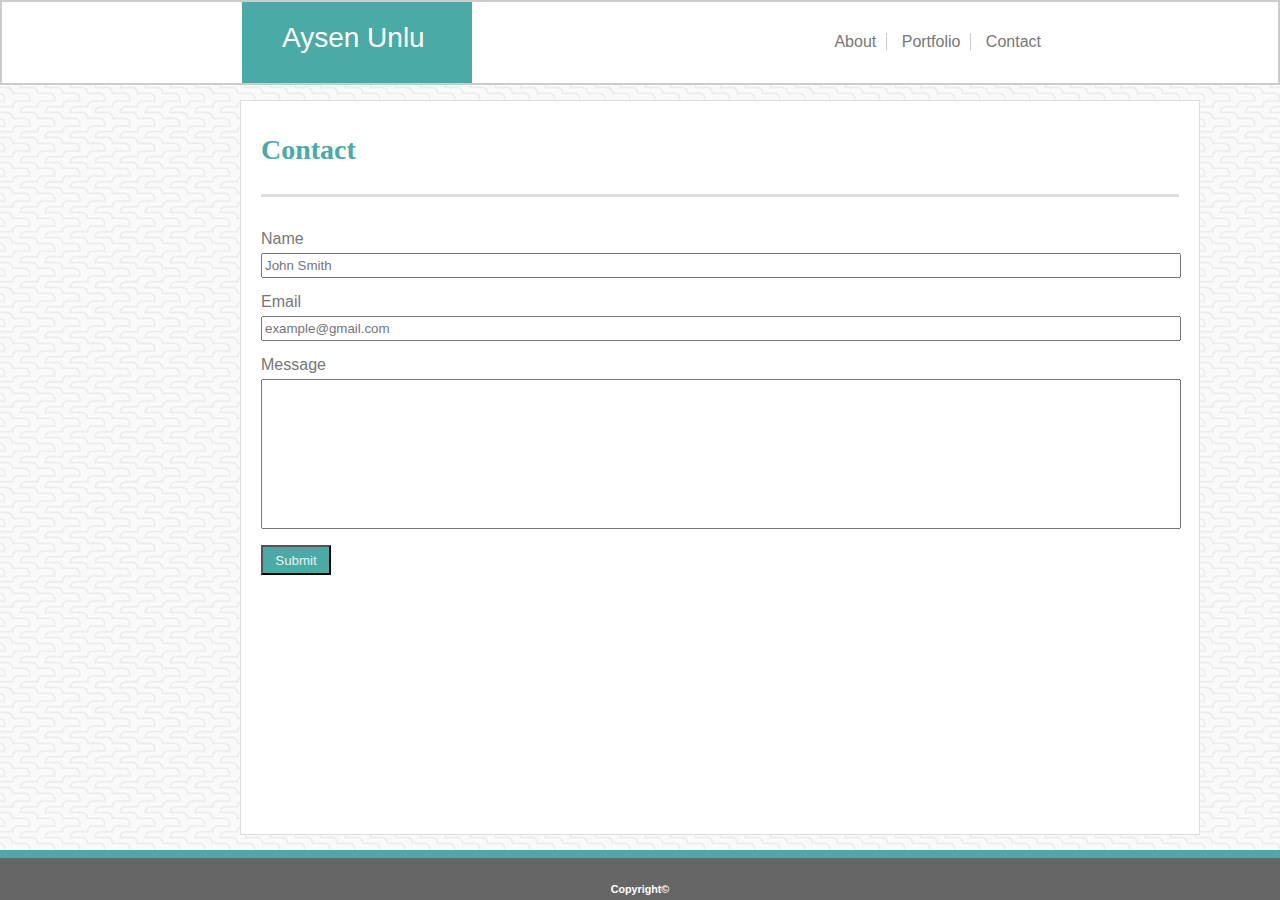
==== contact.html @ 58a81051 "first commit for Portfolio" ====
<!DOCTYPE html>
<html lang="en">
<head>
    <head>
        <meta charset="utf-8">
        <title>Contact Information</title>
        <link rel="stylesheet" type="text/css" href="assets/css/style.css">
    </head>
</head>
<body>
    <header class="navigation">
        <div id="logo">
            Aysen Unlu
        </div>
        <ul>
            <li><a href="index.html">About</a></li>
            <li><a href="portfolio.html">Portfolio</a></li>
            <li><a href="contact.html">Contact</a></li>
        </ul>
    </header>
    <div class="wrapper">
         <section>
             <h2>Contact</h2>
             <hr>
             <form id="form">
                 <br>
                 <label for="name" form="form" class="UserInput">Name</label><br>
                 <input type="text" class="UserInput" id="name" placeholder="John Smith"><br>
                 <label for="email" form="form" class="UserInput">Email</label><br>
                 <input type="text" class="UserInput" id="email" placeholder="example@gmail.com"><br>
                 <label for="message" form="form" class="UserInput">Message</label><br>
                 <input type="textbox"class="UserInput" id="message"><br>
                 <input type="submit" value="Submit" class="UserInput" id="button">
            </form>
        </section>
    </div> 
    <footer>
        <h6>Copyright&#169;</h6>
     </footer>
    
</body>
</html>
---- assets/css/style.css ----
*{
    box-sizing:border-box;
}
body{
    margin:0;
    padding:0;
    font-family: "Arial", "Helvetica Neue", Helvetica, sans-serif;
    color:#777777;
   
}
header{
    position:relative;
    background-color:#ffffff;
    border:2px solid #cccccc;
    overflow:auto;
    margin-bottom:0;
    height:85px;
    z-index:1;
   
}
h2,h3{
    color:#4aaaa5;
    font-family:"Georgia", Times, "Time New Roman", serif;
    padding:10px 5px 5px 20px;
    font-size:28px;

}
hr{
    height:3px;
    color:#dddddd;
    background-color:#dddddd;
    border:none;
    margin-left:20px;
    margin-right:20px;
    margin-bottom:15px;
}
section{
    position:absolute;
    top:150px;
    bottom:15px;
    left:240px;
    clear:both;
    width:960px;
    background-color:#ffffff;
    border:1px solid #dddddd;
    overflow:auto;

}
a{
    text-decoration:none;
    color:#777777;
}

ul{
    position:absolute;
    right:227px;
    float:right;
    padding-top:15px;
}    
li{
    list-style-type:none;
    display:inline;
    border-right: 1px solid #cccccc;
    padding-right:10px;
    padding-left:10px;
}
li:last-child{
    border-right:none;
}
p{   
    padding-left:20px;
    padding-right:20px;
    line-height:2em;
}
#paragraph_1{
    float:left;
    width:75%;
}
footer{
    position:fixed;
    bottom:0;
    color:#ffffff;
    text-align:center;
    height:50px;
    width:100%;
    margin:0 auto;
    background-color:#666666;
    border-top:8px solid #4aaaa5;
}
.wrapper{
    position:absolute;
    height:100%;
    width:100%;
    bottom:50px;
    clear:both;
    background-image: url("../images/beanstalk.png");
    margin:0 auto;
    z-index:0;  
}
#logo{
    position:absolute;
    left:240px;
    top:0;
    background-color:#4aaaa5;
    color:#ffffff;
    width:230px;
    height:100px;
    padding:20px 40px 20px 40px;
    margin:0 auto 0 auto;
    font-size:28px;
}
#myphoto{
    float:left;
    width:25%;
    height:240px;
    padding:20px;
}

.UserInput{
    margin-left:20px;
    margin-right:20px;
    margin-top:5px;
    margin-bottom:15px;
    width:920px;
    height:25px;
}
#message{
    height:150px;
}
#button{
    background-color:#4aaaa5;
    width:70px;
    height:30px;
    color:#eeeeee;
    margin-top:1px;
}
.placeholder{
    position:relative;
    width:250px;
    height:166px;
    margin-left:20px;
    margin-bottom:20px;
    margin-top:20px;

}
.imageHeader{
    position:absolute;
    background-color:#4aaaa5;
    color:#ffffff;
    width:100%;
    text-align:center;
    height:25%;
    padding-top:10px;
    bottom:0;
}
#img1Header{
    position:absolute;
    bottom:5px;
}
#img2Header{
    position:absolute;
    bottom:4px;
}

#img2{
    position:relative;
    left:270px;
    bottom:186px;

}
#img3{
    position:relative;
   /* left:540px;
    bottom:372px;*/
    top:45px;

}
#img3Header{
    position:absolute;
    bottom:5px;
}
#img4Header{
    position:absolute;
    bottom:5px;
}
#img4{
    position:relative;
    bottom:350px;

}
#portfolio{
    top:145px;
    bottom:20px;
}

#img5Header{
    position:absolute;
    bottom:5px;
}
#img5{
    position:relative;
    bottom:537px;
    left:270px;
}
.pimage{
    border:0.6px solid #dddddd;  
}
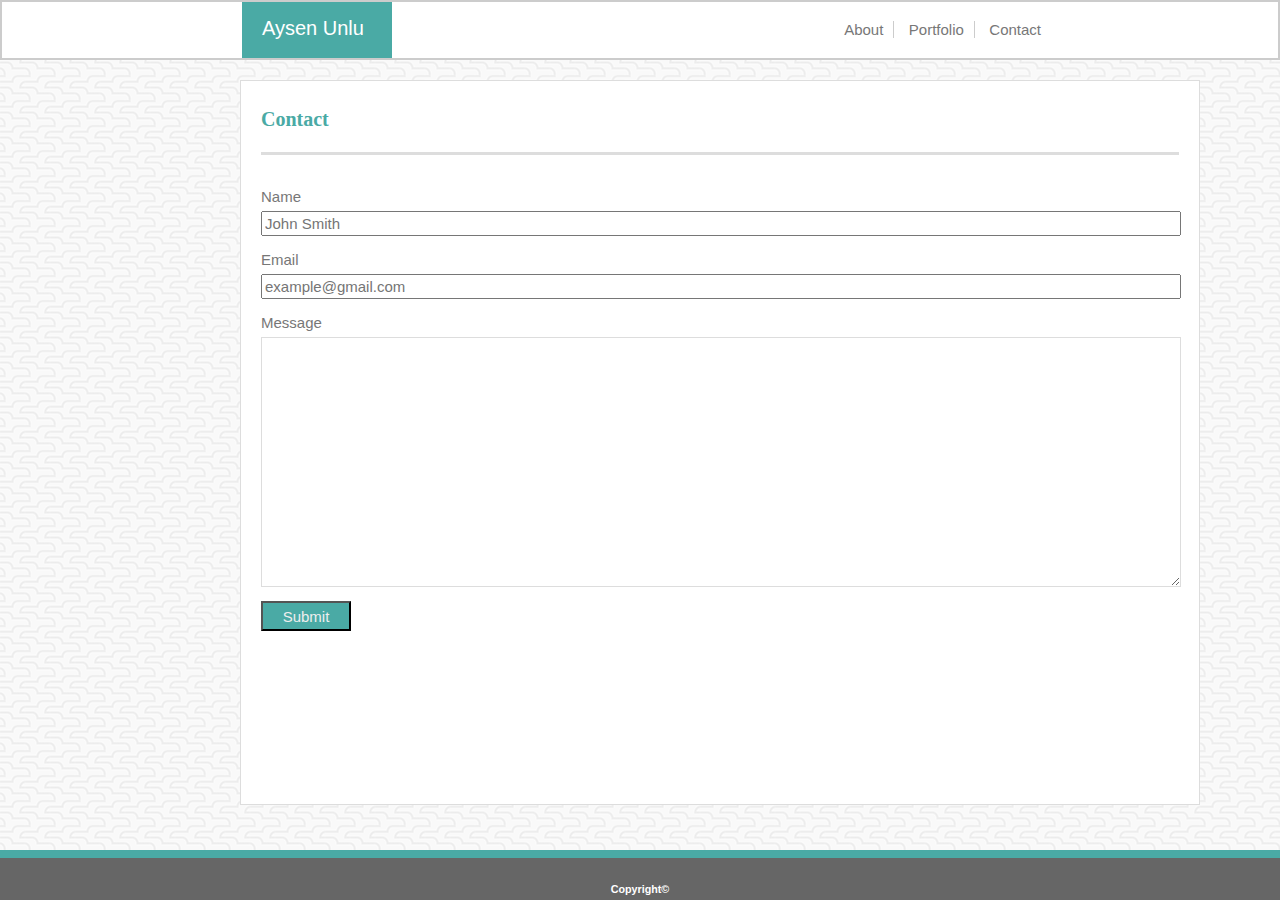
==== commit f9bd9928: "Text area is corrected in contact.html, image layout is corrected in Portfolio.html, command lines a" ====
--- a/contact.html
+++ b/contact.html
@@ -1,11 +1,9 @@
 <!DOCTYPE html>
 <html lang="en">
-<head>
-    <head>
-        <meta charset="utf-8">
-        <title>Contact Information</title>
-        <link rel="stylesheet" type="text/css" href="assets/css/style.css">
-    </head>
+<head> 
+    <meta charset="utf-8">
+    <title>Contact Information</title>
+    <link rel="stylesheet" type="text/css" href="assets/css/style.css">
 </head>
 <body>
     <header class="navigation">
@@ -22,14 +20,16 @@
          <section>
              <h2>Contact</h2>
              <hr>
-             <form id="form">
+             <form>
                  <br>
-                 <label for="name" form="form" class="UserInput">Name</label><br>
-                 <input type="text" class="UserInput" id="name" placeholder="John Smith"><br>
-                 <label for="email" form="form" class="UserInput">Email</label><br>
-                 <input type="text" class="UserInput" id="email" placeholder="example@gmail.com"><br>
-                 <label for="message" form="form" class="UserInput">Message</label><br>
-                 <input type="textbox"class="UserInput" id="message"><br>
+                 <label for="name"     class="UserInput">Name</label><br>
+                 <input type="text"    class="UserInput" id="name" placeholder="John Smith"><br>
+                 <label for="email"    class="UserInput">Email</label><br>
+                 <input type="text"    class="UserInput" id="email" placeholder="example@gmail.com"><br>
+                 <label for="message"  class="UserInput">Message</label><br>
+                 <textarea class="UserInput" id = "message"
+                        rows = "40"
+                        cols = "80"></textarea>
                  <input type="submit" value="Submit" class="UserInput" id="button">
             </form>
         </section>
--- a/assets/css/style.css
+++ b/assets/css/style.css
@@ -8,13 +8,14 @@
     color:#777777;
    
 }
+/**Styles related to header which contains the name logo and the menu items**/
 header{
     position:relative;
     background-color:#ffffff;
     border:2px solid #cccccc;
     overflow:auto;
     margin-bottom:0;
-    height:85px;
+    height:60px;
     z-index:1;
    
 }
@@ -22,7 +23,7 @@
     color:#4aaaa5;
     font-family:"Georgia", Times, "Time New Roman", serif;
     padding:10px 5px 5px 20px;
-    font-size:28px;
+    font-size:20px;
 
 }
 hr{
@@ -34,18 +35,7 @@
     margin-right:20px;
     margin-bottom:15px;
 }
-section{
-    position:absolute;
-    top:150px;
-    bottom:15px;
-    left:240px;
-    clear:both;
-    width:960px;
-    background-color:#ffffff;
-    border:1px solid #dddddd;
-    overflow:auto;
-
-}
+
 a{
     text-decoration:none;
     color:#777777;
@@ -55,7 +45,7 @@
     position:absolute;
     right:227px;
     float:right;
-    padding-top:15px;
+    padding-top:3px;
 }    
 li{
     list-style-type:none;
@@ -63,19 +53,39 @@
     border-right: 1px solid #cccccc;
     padding-right:10px;
     padding-left:10px;
-}
+    font-size:15px;
+}
+/*Last child which is the 'Contact' won't have a right border*/
 li:last-child{
     border-right:none;
+}
+/*Styles related to Main Content*/
+section{
+    position:absolute;
+    top:130px;
+    bottom:45px;
+    left:240px;
+    clear:both;
+    width:960px;
+    background-color:#ffffff;
+    border:1px solid #dddddd;
+    overflow:auto;
 }
 p{   
     padding-left:20px;
     padding-right:20px;
     line-height:2em;
 }
+/*First paragraph floats around the image*/
 #paragraph_1{
     float:left;
     width:75%;
 }
+/*Next paragraph does not float from what's seen in  the example screen shot*/
+#paragraph_2{
+    clear:both;
+}
+/*Footer is fixed, not moving when you scroll*/
 footer{
     position:fixed;
     bottom:0;
@@ -87,6 +97,7 @@
     background-color:#666666;
     border-top:8px solid #4aaaa5;
 }
+/*wrapper is the background with a fancy wall paper*/
 .wrapper{
     position:absolute;
     height:100%;
@@ -97,25 +108,28 @@
     margin:0 auto;
     z-index:0;  
 }
+/*Logo is the name in the header*/
 #logo{
     position:absolute;
     left:240px;
     top:0;
     background-color:#4aaaa5;
     color:#ffffff;
-    width:230px;
-    height:100px;
-    padding:20px 40px 20px 40px;
+    width:150px;
+    height:60px;
+    padding:15px 20px 10px 20px;       
     margin:0 auto 0 auto;
-    font-size:28px;
-}
+    font-size:20px;
+}
+/*styles related to image*/
 #myphoto{
     float:left;
     width:25%;
     height:240px;
     padding:20px;
 }
-
+/*This part contains the styles related to Contact page*/
+/*User input class selector specifies the styles which are common across the elements of the form  */
 .UserInput{
     margin-left:20px;
     margin-right:20px;
@@ -123,26 +137,38 @@
     margin-bottom:15px;
     width:920px;
     height:25px;
-}
+    font-size:15px;
+    color:#777777;
+}
+/*message is the text area. It's height is longer than the text fields and color of its
+  border is adjusted*/
 #message{
-    height:150px;
-}
+    height:250px;
+    border:1px solid #dddddd;
+}
+/*styles related to submit button*/
 #button{
+    position:relative;
+    bottom:10px;
     background-color:#4aaaa5;
-    width:70px;
+    width:90px;
     height:30px;
     color:#eeeeee;
-    margin-top:1px;
-}
+    font-size:15px;
+}
+/*This section is related to the styles at the portfolio page
+  placeholder is the container that contains image and its header. It's common across same type of containers*/
 .placeholder{
     position:relative;
-    width:250px;
-    height:166px;
+    width:200px;
+    height:116px;
     margin-left:20px;
     margin-bottom:20px;
     margin-top:20px;
-
-}
+   
+
+}
+/*Image header class selector contains all the common styles across headers of the image placeholders*/
 .imageHeader{
     position:absolute;
     background-color:#4aaaa5;
@@ -150,9 +176,10 @@
     width:100%;
     text-align:center;
     height:25%;
-    padding-top:10px;
-    bottom:0;
-}
+    padding-top:5px;
+    
+}
+/*When it comes to positioning all the image headers have different position values. But they'll rest at the bottom relative to images and There's a 5 or 4 px gap on the bottom*/
 #img1Header{
     position:absolute;
     bottom:5px;
@@ -161,50 +188,53 @@
     position:absolute;
     bottom:4px;
 }
-
+#img3Header{
+    position:absolute;
+    bottom:5px;
+}
+#img4Header{
+    position:absolute;
+    bottom:5px;
+}
+#img5Header{
+    position:absolute;
+    bottom:5px;
+}
+/*images have the relative positioning*/
 #img2{
     position:relative;
     left:270px;
-    bottom:186px;
+    bottom:136px;
 
 }
 #img3{
     position:relative;
-   /* left:540px;
-    bottom:372px;*/
-    top:45px;
-
-}
-#img3Header{
-    position:absolute;
-    bottom:5px;
-}
-#img4Header{
-    position:absolute;
-    bottom:5px;
-}
+    top:25px;
+   
+}
+
 #img4{
     position:relative;
-    bottom:350px;
-
-}
+    bottom:260px;
+
+}
+#img5{
+    position:relative;
+    bottom:396px;
+    left:270px;
+}
+/*section for our portfolio page needed to be adjusted because of its larger height*/
 #portfolio{
-    top:145px;
-    bottom:20px;
-}
-
-#img5Header{
-    position:absolute;
-    bottom:5px;
-}
-#img5{
-    position:relative;
-    bottom:537px;
-    left:270px;
-}
+    top:125px;
+    bottom:70px;
+}
+/*There is one image placeholder unfortunately because of its white background fades into the section background. It needed to have border*/
 .pimage{
     border:0.6px solid #dddddd;  
-}
-
-
-
+    width:200px;
+    height:116px;
+
+}
+
+
+
